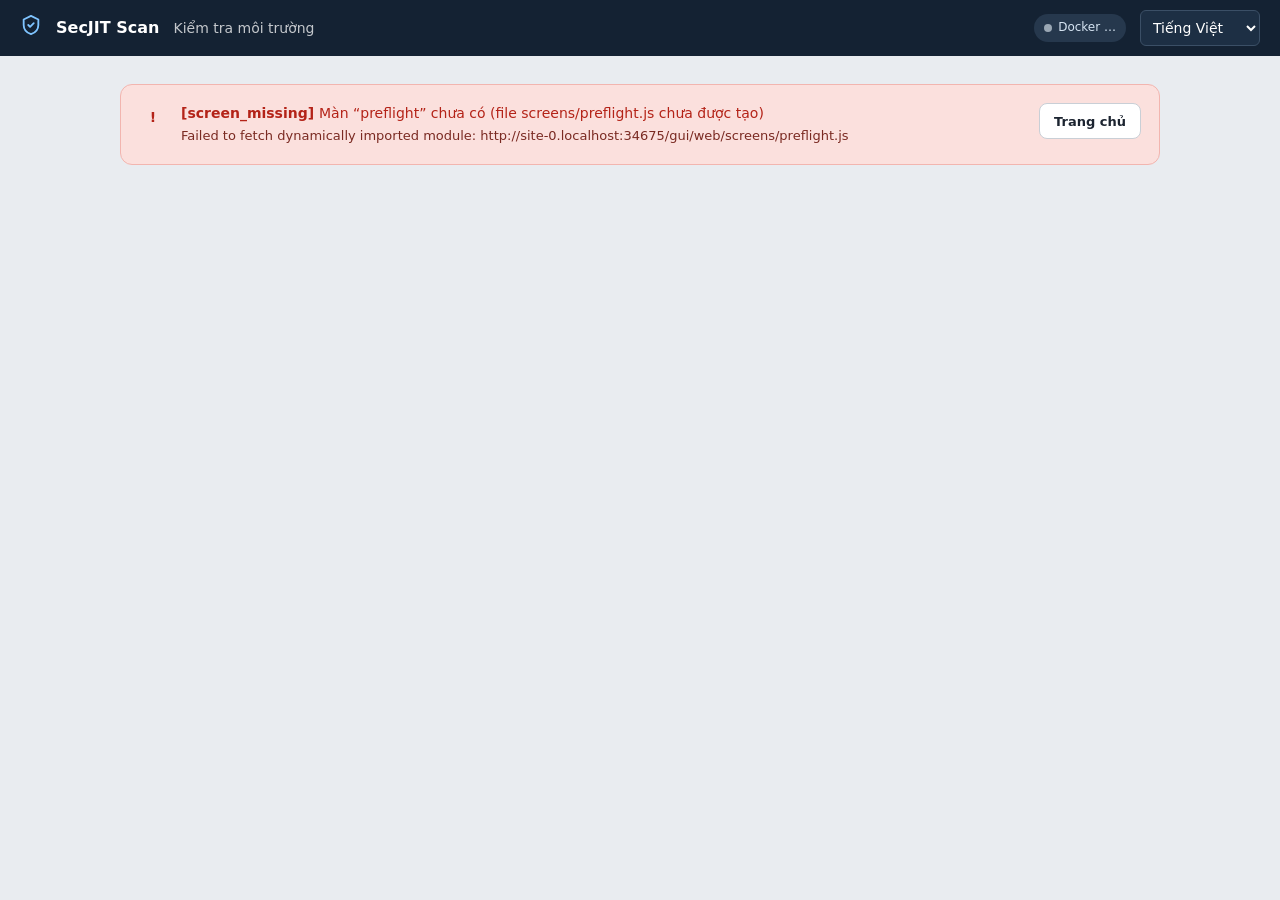
==== gui/web/index.html @ 4e28d6e0 "GUI web: khung app.js (router hash, api(), i18n, component), design token app.css, i18n vi/en - app." ====
<!doctype html>
<html lang="vi">
<head>
<meta charset="utf-8">
<meta name="viewport" content="width=device-width, initial-scale=1">
<title>SecJIT Scan</title>
<link rel="stylesheet" href="app.css">
</head>
<body data-chrome="app">
<a class="skip" href="#main">Bỏ qua điều hướng</a>
<header id="hdr" class="hdr" role="banner">
  <span class="hdr-logo" aria-hidden="true">
    <svg width="22" height="22" viewBox="0 0 24 24" fill="none" stroke="#7FC4FF" stroke-width="2" stroke-linecap="round" stroke-linejoin="round"><path d="M12 2l8 4v6c0 5-3.5 8.5-8 10-4.5-1.5-8-5-8-10V6z"/><path d="M9 12l2 2 4-4"/></svg>
  </span>
  <strong class="hdr-app">SecJIT Scan</strong>
  <span id="hdr-sub" class="hdr-sub"></span>
  <span class="hdr-spacer"></span>
  <a id="hdr-docker" class="chip chip-dark" href="#/preflight" aria-live="polite">Docker …</a>
  <label class="sr-only" for="hdr-lang">Ngôn ngữ</label>
  <select id="hdr-lang" class="hdr-select" aria-label="Ngôn ngữ">
    <option value="vi">Tiếng Việt</option>
    <option value="en">English</option>
  </select>
</header>
<div id="stepper-slot"></div>
<div id="shell" class="shell">
  <nav id="nav" class="nav" aria-label="Điều hướng chính"></nav>
  <main id="main" class="main" tabindex="-1"></main>
</div>
<div id="toasts" class="toasts" aria-live="polite" aria-atomic="false"></div>
<div id="dialogs"></div>
<script type="module" src="app.js"></script>
</body>
</html>
---- gui/web/app.css ----
/* SecJIT Scan — design token + component (CONTRACTS §10). Không CDN, không tải font từ mạng. */
:root {
  --bg: #E9ECF0;
  --surface: #FFFFFF;
  --surface-2: #F4F6F8;
  --line: #D9DEE4;
  --line-soft: #EEF1F4;
  --text: #1C2430;
  --text-2: #4A5663;
  --text-3: #6B7683;
  --header: #142233;
  --nav: #1B2A3B;
  --nav-active: #26384D;
  --accent: #1F5F8B;
  --accent-hover: #174868;
  --accent-soft: #E3EEF6;
  --ok: #1B7F4D;      --ok-bg: #DDF3E6;
  --fix: #A1540A;     --fix-bg: #FDEBD3;
  --bad: #B42318;     --bad-bg: #FBE0DD;
  --warn: #7A5B00;    --warn-bg: #FFF3C4;
  --gold-bg: #FBE7B2; --gold-fg: #6B4E00;
  --silver-bg: #E3E7EC; --silver-fg: #3B4654;
  --cand-bg: #EEF1F4; --cand-fg: #4A5663;
  --radius: 12px;
  --radius-s: 8px;
  --font: "IBM Plex Sans", system-ui, "Segoe UI", Roboto, sans-serif;
  --mono: "IBM Plex Mono", Consolas, "Cascadia Mono", monospace;
  --touch: 44px;
  --shadow: 0 1px 2px rgba(20, 34, 51, .06), 0 4px 16px rgba(20, 34, 51, .06);
}
* { box-sizing: border-box; }
html, body { margin: 0; height: 100%; }
body {
  background: var(--bg); color: var(--text); font: 14px/1.45 var(--font);
  display: flex; flex-direction: column; min-height: 100vh;
}
a { color: var(--accent); }
a:hover { color: var(--accent-hover); }
code, .mono { font-family: var(--mono); font-size: 13px; }
h1 { margin: 0 0 6px; font-size: 24px; font-weight: 600; }
h2 { margin: 0 0 8px; font-size: 18px; font-weight: 600; }
h3 { margin: 0 0 6px; font-size: 15px; font-weight: 600; }
p { margin: 0 0 8px; }
.lead { color: var(--text-2); margin: 0 0 20px; }
.muted { color: var(--text-3); }
.small { font-size: 13px; }
.sr-only { position: absolute; width: 1px; height: 1px; overflow: hidden; clip: rect(0 0 0 0); white-space: nowrap; }
.skip { position: absolute; left: -999px; top: 8px; background: #fff; padding: 8px 12px; z-index: 100; }
.skip:focus { left: 8px; }
:focus-visible { outline: 3px solid #7FC4FF; outline-offset: 2px; }

/* ---- header ---- */
.hdr {
  height: 56px; display: flex; align-items: center; gap: 14px; padding: 0 20px;
  background: var(--header); color: #fff; flex: none;
}
.hdr-app { font-size: 16px; }
.hdr-sub { opacity: .75; }
.hdr-spacer { flex: 1; }
.hdr-select {
  height: 36px; border-radius: 6px; border: 1px solid #3B4F66; background: #1D2F44; color: #fff; padding: 0 8px;
  font: inherit; min-width: 120px;
}
.chip {
  display: inline-flex; align-items: center; gap: 6px; height: 28px; padding: 0 10px; border-radius: 999px;
  font-size: 12px; font-weight: 500; text-decoration: none; white-space: nowrap;
}
.chip-dark { background: #26384D; color: #D6E4F2; }
.chip .dot { width: 8px; height: 8px; border-radius: 50%; background: #9AA7B4; }
.chip .dot.ok { background: #4FD18B; }
.chip .dot.bad { background: #FF7B6B; }
.chip .dot.warn { background: #FFD266; }

/* ---- shell ---- */
.shell { display: flex; flex: 1; min-height: 0; }
.nav { width: 220px; flex: none; background: var(--nav); color: #D6E4F2; padding: 14px 10px; display: flex; flex-direction: column; gap: 4px; }
.nav a {
  display: flex; align-items: center; gap: 10px; min-height: var(--touch); padding: 0 12px; border-radius: 8px;
  color: #D6E4F2; text-decoration: none; font-weight: 500;
}
.nav a:hover { background: rgba(255,255,255,.06); color: #fff; }
.nav a.active { background: var(--nav-active); color: #fff; }
.nav .nav-sep { height: 1px; background: rgba(255,255,255,.1); margin: 8px 4px; }
.nav .nav-foot { margin-top: auto; font-size: 12px; opacity: .6; padding: 8px 12px; }
body[data-chrome="wizard"] .nav, body[data-chrome="bare"] .nav { display: none; }
.main { flex: 1; min-width: 0; padding: 28px 32px 48px; overflow: auto; }
.page { max-width: 1040px; margin: 0 auto; }
.page-narrow { max-width: 860px; margin: 0 auto; }
.grid-2 { display: grid; grid-template-columns: 300px 1fr; gap: 20px; align-items: start; }
.stack { display: flex; flex-direction: column; gap: 16px; }
.row { display: flex; align-items: center; gap: 12px; flex-wrap: wrap; }
.row.between { justify-content: space-between; }
.row.end { justify-content: flex-end; }
.gap-s { gap: 8px; }

/* ---- buttons ---- */
.btn {
  display: inline-flex; align-items: center; justify-content: center; gap: 8px; min-height: var(--touch);
  padding: 0 18px; border-radius: var(--radius-s); border: 1px solid #C9CFD6; background: #fff; color: var(--text);
  font: 600 14px var(--font); cursor: pointer; text-decoration: none; white-space: nowrap;
}
.btn:hover { background: var(--surface-2); }
.btn.primary { background: var(--accent); border-color: var(--accent); color: #fff; }
.btn.primary:hover { background: var(--accent-hover); }
.btn.danger { background: var(--bad); border-color: var(--bad); color: #fff; }
.btn.danger:hover { background: #8E1B12; }
.btn.ghost { background: transparent; border-color: transparent; color: var(--accent); }
.btn.ghost:hover { background: var(--accent-soft); }
.btn.small { min-height: 36px; padding: 0 14px; font-size: 13px; }
.btn.icon { width: var(--touch); padding: 0; }
.btn[disabled], .btn[aria-disabled="true"] { opacity: .45; cursor: not-allowed; pointer-events: none; }
.btn .spin { width: 14px; height: 14px; border: 2px solid currentColor; border-right-color: transparent; border-radius: 50%; animation: spin .8s linear infinite; }
@keyframes spin { to { transform: rotate(360deg); } }

/* ---- card ---- */
.card { background: var(--surface); border: 1px solid var(--line); border-radius: var(--radius); box-shadow: var(--shadow); }
.card-h { padding: 14px 18px; border-bottom: 1px solid var(--line-soft); display: flex; align-items: center; gap: 12px; }
.card-h h2, .card-h h3 { margin: 0; flex: 1; }
.card-b { padding: 16px 18px; }
.card-f { padding: 12px 18px; border-top: 1px solid var(--line-soft); display: flex; gap: 10px; align-items: center; flex-wrap: wrap; }
.card-list .item { display: flex; align-items: flex-start; gap: 14px; padding: 14px 18px; border-top: 1px solid var(--line-soft); }
.card-list .item:first-child { border-top: 0; }
.item .grow { flex: 1; min-width: 0; }
.item .detail { color: var(--text-3); font-size: 13px; margin-top: 2px; }

/* ---- marks & badges ---- */
.mark { width: 28px; height: 28px; border-radius: 50%; display: inline-flex; align-items: center; justify-content: center; flex: none; font-weight: 700; font-size: 14px; }
.mark.ok { background: var(--ok-bg); color: var(--ok); }
.mark.fix { background: var(--fix-bg); color: var(--fix); }
.mark.bad { background: var(--bad-bg); color: var(--bad); }
.mark.warn { background: var(--warn-bg); color: var(--warn); }
.mark.pending { background: var(--surface-2); color: var(--text-3); }
.badge { display: inline-flex; align-items: center; gap: 4px; font-size: 12px; font-weight: 600; padding: 2px 9px; border-radius: 999px; background: var(--cand-bg); color: var(--cand-fg); white-space: nowrap; }
.badge.gold { background: var(--gold-bg); color: var(--gold-fg); }
.badge.silver { background: var(--silver-bg); color: var(--silver-fg); }
.badge.candidate { background: var(--cand-bg); color: var(--cand-fg); }
.badge.verified-clean { background: var(--ok-bg); color: var(--ok); }
.badge.cheap-clean { background: var(--surface-2); color: var(--text-2); }
.badge.ok, .badge.done { background: var(--ok-bg); color: var(--ok); }
.badge.running { background: var(--accent-soft); color: var(--accent); }
.badge.interrupted, .badge.stopped { background: var(--fix-bg); color: var(--fix); }
.badge.failed, .badge.bad, .badge.infra_error { background: var(--bad-bg); color: var(--bad); }
.badge.warn { background: var(--warn-bg); color: var(--warn); }
.tag { font-size: 12px; padding: 2px 8px; border-radius: 999px; background: var(--line-soft); color: var(--text-2); }

/* ---- notice boxes ---- */
.notice { display: flex; gap: 12px; align-items: flex-start; padding: 12px 14px; border-radius: var(--radius-s); border: 1px solid; }
.notice.info { background: var(--accent-soft); border-color: #BBD3E6; color: #173F5C; }
.notice.ok { background: var(--ok-bg); border-color: #A9DEC0; color: #0F5A35; }
.notice.warn { background: var(--warn-bg); border-color: #E9D27A; color: var(--warn); }
.notice.fix { background: var(--fix-bg); border-color: #F2C79A; color: var(--fix); }
.notice.bad { background: var(--bad-bg); border-color: #F2B5AF; color: var(--bad); }
.notice .grow { flex: 1; }
.banner { border-radius: 0; margin: -28px -32px 24px; padding: 12px 32px; }
.errorbox { padding: 18px; border-radius: var(--radius); background: var(--bad-bg); border: 1px solid #F2B5AF; color: var(--bad); display: flex; gap: 14px; align-items: flex-start; }
.errorbox .grow { flex: 1; }
.errorbox .hint { color: #7A2A22; font-size: 13px; margin-top: 4px; }
.empty { text-align: center; padding: 48px 24px; color: var(--text-2); }
.empty .ico { font-size: 36px; margin-bottom: 8px; }

/* ---- skeleton ---- */
.skel { height: 14px; border-radius: 6px; background: linear-gradient(90deg, #E3E7EC 25%, #F1F3F6 50%, #E3E7EC 75%); background-size: 200% 100%; animation: shimmer 1.2s infinite; }
.skel.lg { height: 22px; }
.skel.circle { width: 28px; height: 28px; border-radius: 50%; }
@keyframes shimmer { from { background-position: 200% 0; } to { background-position: -200% 0; } }
.skel-rows .item { align-items: center; }

/* ---- forms ---- */
label.field { display: block; margin-bottom: 14px; }
label.field > span, .field-label { display: block; font-weight: 600; margin-bottom: 6px; }
.input, select.input, textarea.input {
  width: 100%; min-height: var(--touch); padding: 0 12px; border: 1px solid #C9CFD6; border-radius: var(--radius-s);
  font: inherit; color: var(--text); background: #fff;
}
textarea.input { padding: 10px 12px; min-height: 88px; resize: vertical; }
.input:disabled { background: var(--surface-2); color: var(--text-3); }
.input.invalid { border-color: var(--bad); }
.input.mono { font-family: var(--mono); }
.inline { display: flex; gap: 10px; align-items: center; }
.inline .input { flex: 1; }
.help { color: var(--text-3); font-size: 13px; margin-top: 4px; }
.err { color: var(--bad); font-size: 13px; margin-top: 4px; }
.warnmsg { color: var(--warn); font-size: 13px; margin-top: 4px; }
.check { display: flex; align-items: center; gap: 10px; min-height: var(--touch); cursor: pointer; }
.check input { width: 20px; height: 20px; accent-color: var(--accent); margin: 0; }
.radio-list { display: flex; flex-direction: column; gap: 6px; }
.radio-row { display: grid; grid-template-columns: 24px 190px 1fr; gap: 12px; align-items: center; min-height: var(--touch); padding: 6px 10px; border-radius: var(--radius-s); border: 1px solid transparent; }
.radio-row.active { background: var(--accent-soft); border-color: #BBD3E6; }
.radio-row input[type="radio"] { width: 20px; height: 20px; accent-color: var(--accent); margin: 0; }
.radio-row .opts { display: flex; gap: 8px; align-items: center; flex-wrap: wrap; }
.radio-row .opts .input { width: 160px; }
input[type="range"] { width: 100%; accent-color: var(--accent); height: var(--touch); }
.range-row { display: grid; grid-template-columns: 1fr 56px; gap: 12px; align-items: center; }
.range-val { font: 600 18px var(--mono); text-align: right; }
details.fold { border: 1px solid var(--line); border-radius: var(--radius-s); background: var(--surface); }
details.fold > summary { padding: 12px 16px; cursor: pointer; font-weight: 600; min-height: var(--touch); display: flex; align-items: center; gap: 8px; list-style: none; }
details.fold > summary::before { content: "▸"; color: var(--text-3); }
details.fold[open] > summary::before { content: "▾"; }
details.fold > .fold-b { padding: 4px 16px 16px; border-top: 1px solid var(--line-soft); }
.kv { display: grid; grid-template-columns: 170px 1fr; gap: 6px 16px; }
.kv dt { color: var(--text-2); }
.kv dd { margin: 0; }

/* ---- table ---- */
.tbl-wrap { overflow: auto; }
table.tbl { width: 100%; border-collapse: collapse; }
.tbl th, .tbl td { text-align: left; padding: 10px 12px; border-top: 1px solid var(--line-soft); vertical-align: middle; }
.tbl th { font-weight: 600; color: var(--text-2); border-top: 0; background: var(--surface-2); font-size: 13px; }
.tbl tr:hover td { background: #FAFBFC; }
.tbl td.num, .tbl th.num { text-align: right; font-variant-numeric: tabular-nums; }
.pager { display: flex; gap: 8px; align-items: center; justify-content: flex-end; padding: 10px 12px; border-top: 1px solid var(--line-soft); color: var(--text-2); font-size: 13px; }

/* ---- stepper ---- */
.stepper { background: var(--surface); border-bottom: 1px solid var(--line); padding: 10px 32px; }
.stepper ol { list-style: none; margin: 0 auto; padding: 0; display: flex; gap: 6px; max-width: 1040px; align-items: center; }
.stepper li { display: flex; align-items: center; gap: 8px; color: var(--text-3); font-weight: 500; min-height: 36px; }
.stepper li .num { width: 26px; height: 26px; border-radius: 50%; display: inline-flex; align-items: center; justify-content: center; background: var(--line-soft); color: var(--text-2); font-size: 12px; font-weight: 700; }
.stepper li.done .num { background: var(--ok-bg); color: var(--ok); }
.stepper li.current { color: var(--text); }
.stepper li.current .num { background: var(--accent); color: #fff; }
.stepper li + li::before { content: ""; width: 28px; height: 1px; background: var(--line); margin-right: 6px; }
.stepper a { color: inherit; text-decoration: none; display: flex; align-items: center; gap: 8px; }
.wiz-foot { display: flex; justify-content: space-between; align-items: center; gap: 12px; margin-top: 24px; padding-top: 16px; border-top: 1px solid var(--line); }

/* ---- progress ---- */
.prog { height: 8px; border-radius: 999px; background: var(--line-soft); overflow: hidden; }
.prog > i { display: block; height: 100%; background: var(--accent); transition: width .3s; }
.prog.ok > i { background: var(--ok); }
.prog.bad > i { background: var(--bad); }

/* ---- stats tiles ---- */
.tiles { display: grid; grid-template-columns: repeat(auto-fit, minmax(128px, 1fr)); gap: 12px; }
.tile { background: var(--surface-2); border-radius: var(--radius-s); padding: 12px 14px; }
.tile .v { font: 600 22px var(--font); font-variant-numeric: tabular-nums; }
.tile .k { color: var(--text-2); font-size: 13px; }

/* ---- histogram ---- */
.hist { display: flex; align-items: flex-end; gap: 3px; height: 72px; padding: 6px 0 0; }
.hist i { flex: 1; background: #B8CCDD; border-radius: 3px 3px 0 0; min-height: 2px; }
.hist i.sel { background: var(--accent); }
.hist-axis { display: flex; justify-content: space-between; color: var(--text-3); font-size: 11px; }

/* ---- code box ---- */
pre.code { margin: 0; padding: 12px 14px; background: #10202F; color: #DCE6F0; border-radius: var(--radius-s); font: 12.5px/1.5 var(--mono); white-space: pre-wrap; word-break: break-all; max-height: 240px; overflow: auto; }
.tabs { display: flex; gap: 4px; border-bottom: 1px solid var(--line); margin-bottom: 12px; }
.tabs button { min-height: 40px; padding: 0 14px; border: 0; background: transparent; font: 600 14px var(--font); color: var(--text-2); cursor: pointer; border-bottom: 2px solid transparent; }
.tabs button[aria-selected="true"] { color: var(--accent); border-bottom-color: var(--accent); }

/* ---- toast / dialog ---- */
.toasts { position: fixed; right: 20px; bottom: 20px; display: flex; flex-direction: column; gap: 8px; z-index: 60; }
.toast { background: var(--header); color: #fff; padding: 12px 16px; border-radius: var(--radius-s); box-shadow: var(--shadow); max-width: 420px; display: flex; gap: 10px; align-items: center; }
.toast.ok { background: var(--ok); }
.toast.warn { background: var(--warn); }
.toast.bad { background: var(--bad); }
.toast button { background: transparent; border: 0; color: inherit; font: inherit; min-width: 36px; min-height: 36px; cursor: pointer; }
.dlg-back { position: fixed; inset: 0; background: rgba(20, 34, 51, .45); display: flex; align-items: center; justify-content: center; z-index: 50; padding: 20px; }
.dlg { background: #fff; border-radius: var(--radius); width: 100%; max-width: 520px; box-shadow: 0 20px 60px rgba(0,0,0,.3); }
.dlg .card-b { max-height: 60vh; overflow: auto; }
.dlg .card-f { justify-content: flex-end; }

/* ---- misc ---- */
.run-card { display: flex; flex-direction: column; gap: 8px; padding: 14px 18px; border-top: 1px solid var(--line-soft); }
.run-card:first-child { border-top: 0; }
.run-card .title { font-weight: 600; font-size: 15px; display: flex; gap: 10px; align-items: center; flex-wrap: wrap; }
.run-card .meta { color: var(--text-2); font-size: 13px; }
.run-card .badges { display: flex; gap: 6px; flex-wrap: wrap; }
.run-card .actions { display: flex; gap: 8px; flex-wrap: wrap; margin-top: 2px; }
.tool-row td:first-child { width: 44px; }
.dot-list { margin: 6px 0 0; padding-left: 18px; color: var(--text-2); }
.copy-wrap { position: relative; }
.copy-wrap pre.code { padding-right: 120px; }
.copy-wrap .btn { position: absolute; top: 8px; right: 8px; }
@media (max-width: 900px) { .grid-2 { grid-template-columns: 1fr; } .nav { width: 180px; } .main { padding: 20px; } }
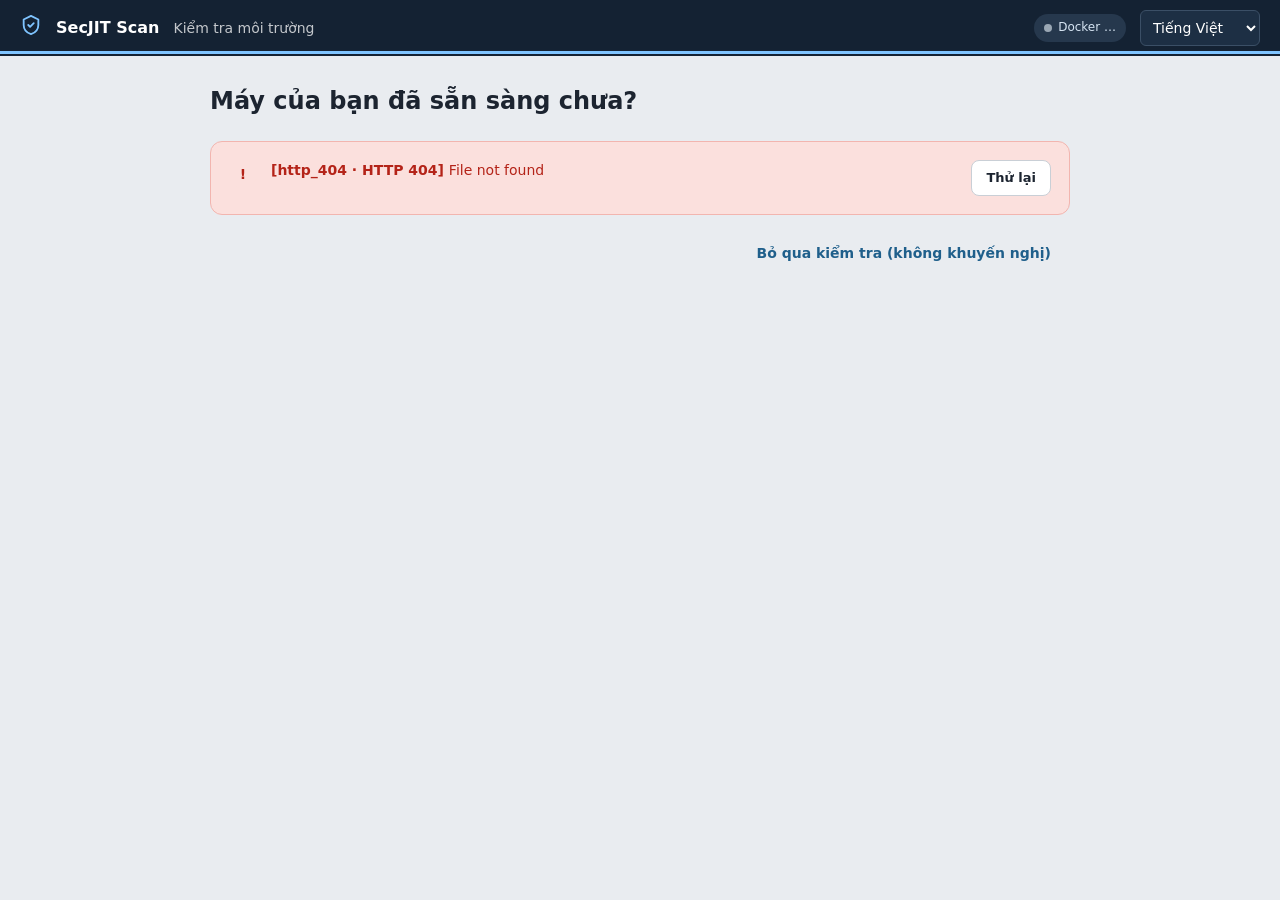
==== commit 5f5a6264: "GUI đợt 2: nối api_real vào A3 (preflight/runner/registry) + A2 (estimate), repo_probe, tích hợp màn" ====
--- a/gui/web/index.html
+++ b/gui/web/index.html
@@ -5,6 +5,7 @@
 <meta name="viewport" content="width=device-width, initial-scale=1">
 <title>SecJIT Scan</title>
 <link rel="stylesheet" href="app.css">
+<link rel="stylesheet" href="screens/screens.css">
 </head>
 <body data-chrome="app">
 <a class="skip" href="#main">Bỏ qua điều hướng</a>
@@ -25,7 +26,7 @@
 <div id="stepper-slot"></div>
 <div id="shell" class="shell">
   <nav id="nav" class="nav" aria-label="Điều hướng chính"></nav>
-  <main id="main" class="main" tabindex="-1"></main>
+  <main id="main" class="app-main" tabindex="-1"></main>
 </div>
 <div id="toasts" class="toasts" aria-live="polite" aria-atomic="false"></div>
 <div id="dialogs"></div>
--- a/gui/web/app.css
+++ b/gui/web/app.css
@@ -83,7 +83,8 @@
 .nav .nav-sep { height: 1px; background: rgba(255,255,255,.1); margin: 8px 4px; }
 .nav .nav-foot { margin-top: auto; font-size: 12px; opacity: .6; padding: 8px 12px; }
 body[data-chrome="wizard"] .nav, body[data-chrome="bare"] .nav { display: none; }
-.main { flex: 1; min-width: 0; padding: 28px 32px 48px; overflow: auto; }
+/* .app-main (không dùng tên .main: màn A5 có `.s-split > .main` riêng) */
+.app-main { flex: 1; min-width: 0; padding: 28px 32px 48px; overflow: auto; }
 .page { max-width: 1040px; margin: 0 auto; }
 .page-narrow { max-width: 860px; margin: 0 auto; }
 .grid-2 { display: grid; grid-template-columns: 300px 1fr; gap: 20px; align-items: start; }
@@ -152,8 +153,8 @@
 .notice.bad { background: var(--bad-bg); border-color: #F2B5AF; color: var(--bad); }
 .notice .grow { flex: 1; }
 .banner { border-radius: 0; margin: -28px -32px 24px; padding: 12px 32px; }
-.errorbox { padding: 18px; border-radius: var(--radius); background: var(--bad-bg); border: 1px solid #F2B5AF; color: var(--bad); display: flex; gap: 14px; align-items: flex-start; }
-.errorbox .grow { flex: 1; }
+.errorbox { padding: 18px; border-radius: var(--radius); background: var(--bad-bg); border: 1px solid #F2B5AF; color: var(--bad); display: flex; gap: 14px; align-items: flex-start; flex-wrap: wrap; min-width: 0; }
+.errorbox .grow { flex: 1 1 220px; min-width: 0; overflow-wrap: anywhere; }
 .errorbox .hint { color: #7A2A22; font-size: 13px; margin-top: 4px; }
 .empty { text-align: center; padding: 48px 24px; color: var(--text-2); }
 .empty .ico { font-size: 36px; margin-bottom: 8px; }
@@ -254,6 +255,12 @@
 .toast.bad { background: var(--bad); }
 .toast button { background: transparent; border: 0; color: inherit; font: inherit; min-width: 36px; min-height: 36px; cursor: pointer; }
 .dlg-back { position: fixed; inset: 0; background: rgba(20, 34, 51, .45); display: flex; align-items: center; justify-content: center; z-index: 50; padding: 20px; }
+dialog.dlg-native { border: 0; padding: 0; background: transparent; max-width: 560px; width: calc(100% - 32px); }
+dialog.dlg-native::backdrop { background: rgba(20, 34, 51, .45); }
+dialog.dlg-native .dlg { max-width: none; }
+.tbl tr.clickable { cursor: pointer; }
+.tbl tr.clickable:focus-visible td { outline: 2px solid #7FC4FF; outline-offset: -2px; }
+.tbl tr.sel td { background: var(--accent-soft); }
 .dlg { background: #fff; border-radius: var(--radius); width: 100%; max-width: 520px; box-shadow: 0 20px 60px rgba(0,0,0,.3); }
 .dlg .card-b { max-height: 60vh; overflow: auto; }
 .dlg .card-f { justify-content: flex-end; }
@@ -270,4 +277,4 @@
 .copy-wrap { position: relative; }
 .copy-wrap pre.code { padding-right: 120px; }
 .copy-wrap .btn { position: absolute; top: 8px; right: 8px; }
-@media (max-width: 900px) { .grid-2 { grid-template-columns: 1fr; } .nav { width: 180px; } .main { padding: 20px; } }
+@media (max-width: 900px) { .grid-2 { grid-template-columns: 1fr; } .nav { width: 180px; } .app-main { padding: 20px; } }
--- a/gui/web/screens/screens.css
+++ b/gui/web/screens/screens.css
@@ -0,0 +1,165 @@
+/* screens.css — CSS riêng của màn 6–10 (A5). A4 import vào index.html. Mọi lớp có tiền tố `s-`.
+   Token màu theo CONTRACTS §10 (tiền tố --s- để không đụng app.css). Không font mạng. */
+:root {
+  --s-bg: #E9ECF0; --s-header: #142233; --s-nav: #1B2A3B; --s-accent: #1F5F8B; --s-accent-dark: #174868;
+  --s-ok: #1B7F4D; --s-ok-text: #14603A; --s-ok-bg: #DDF3E6;
+  --s-fix: #A1540A; --s-fix-bg: #FBE9DB;
+  --s-bad: #B42318; --s-bad-text: #7A1A12; --s-bad-bg: #FBE0DD;
+  --s-warn: #7A5B00; --s-warn-bg: #FFF3C4;
+  --s-gold-bg: #FBE7B2; --s-gold-fg: #6B4E00; --s-silver-bg: #E3E7EC; --s-silver-fg: #3B4654;
+  --s-ink: #1C2430; --s-ink-2: #4A5663; --s-ink-3: #5A6673; --s-line: #D9DEE4; --s-line-2: #EEF1F4;
+  --s-skipped: #5B6B7C; --s-card: #fff;
+  --s-sans: 'IBM Plex Sans', system-ui, -apple-system, 'Segoe UI', sans-serif;
+  --s-mono: 'IBM Plex Mono', Consolas, 'Courier New', monospace;
+}
+
+.s-screen { display: flex; flex-direction: column; gap: 16px; min-width: 0; font-family: var(--s-sans); color: var(--s-ink); font-size: 14px; }
+.s-mono { font-family: var(--s-mono); font-size: 12.5px; }
+.s-muted { color: var(--s-ink-3); }
+.s-small { font-size: 13px; }
+.s-row { display: flex; gap: 12px; align-items: center; flex-wrap: wrap; }
+.s-row > .s-spacer { flex: 1; }
+.s-grid-2 { display: grid; grid-template-columns: repeat(auto-fit, minmax(300px, 1fr)); gap: 16px; }
+.s-head h1 { margin: 0; font-size: 20px; }
+.s-head h1 .s-branch { color: var(--s-ink-3); font-weight: 400; }
+.s-sub { color: var(--s-ink-3); font-size: 13px; }
+.s-stack { display: flex; flex-direction: column; gap: 10px; }
+.s-list { margin: 0; padding-left: 20px; display: flex; flex-direction: column; gap: 6px; }
+.s-kv { display: flex; justify-content: space-between; gap: 12px; padding: 4px 0; border-bottom: 1px solid var(--s-line-2); }
+.s-kv-k { color: var(--s-ink-2); }
+.s-kv-v { text-align: right; }
+.s-note { background: #F2F7FB; border: 1px solid #B9D3E8; border-radius: 10px; padding: 12px 14px; font-size: 13px; line-height: 1.55; color: var(--s-ink); }
+.s-note.warn { background: var(--s-warn-bg); border-color: #E2C96A; }
+.s-note.ok { background: var(--s-ok-bg); border-color: #9BD5B4; }
+
+/* tag / pill */
+.s-tag { display: inline-block; font-size: 12px; font-weight: 600; padding: 2px 8px; border-radius: 999px; background: var(--s-line-2); color: var(--s-ink-2); white-space: nowrap; }
+.s-tag.st-ok { background: var(--s-ok-bg); color: var(--s-ok-text); }
+.s-tag.st-bad { background: var(--s-bad-bg); color: var(--s-bad-text); }
+.s-tag.st-warn { background: var(--s-warn-bg); color: var(--s-warn); }
+.s-tag.st-infra { background: var(--s-fix-bg); color: #7A3F06; }
+.s-tag.st-skipped { background: var(--s-line-2); color: var(--s-skipped); }
+.s-tag.st-accent { background: #DCEAF5; color: var(--s-accent-dark); }
+.s-tag.st-muted { background: var(--s-line-2); color: var(--s-ink-2); }
+.s-tag.gold { background: var(--s-gold-bg); color: var(--s-gold-fg); }
+.s-tag.silver { background: var(--s-silver-bg); color: var(--s-silver-fg); }
+
+/* banner */
+.s-banner { display: flex; gap: 14px; align-items: center; justify-content: space-between; flex-wrap: wrap; padding: 12px 16px; border-radius: 10px; border: 1px solid; font-size: 13.5px; line-height: 1.5; }
+.s-banner-text { display: flex; flex-direction: column; gap: 2px; min-width: 0; }
+.s-banner-actions { display: flex; gap: 8px; flex-wrap: wrap; }
+.s-banner.ok { background: var(--s-ok-bg); border-color: #9BD5B4; color: var(--s-ok-text); }
+.s-banner.warn { background: var(--s-warn-bg); border-color: #E2C96A; color: var(--s-warn); }
+.s-banner.bad { background: var(--s-bad-bg); border-color: #E7A49C; color: var(--s-bad-text); }
+.s-banner.info { background: #F2F7FB; border-color: #B9D3E8; color: var(--s-ink); }
+.s-banner code { font-family: var(--s-mono); font-size: 12px; }
+
+/* thanh tiến độ / phân đoạn */
+.s-bar { height: 12px; border-radius: 999px; background: var(--s-silver-bg); overflow: hidden; display: flex; gap: 2px; }
+.s-bar span { display: block; height: 100%; }
+.s-segbar { border-radius: 999px; background: var(--s-silver-bg); overflow: hidden; display: flex; gap: 2px; }
+.s-segbar span { display: block; height: 100%; }
+.s-segbar-wrap { display: flex; flex-direction: column; gap: 8px; }
+.s-legend { display: flex; gap: 16px; flex-wrap: wrap; font-size: 13px; color: var(--s-ink-2); }
+.s-legend i { display: inline-block; width: 10px; height: 10px; border-radius: 2px; margin-right: 6px; vertical-align: -1px; }
+.seg-accent { background: var(--s-accent); } .seg-accent2 { background: #3A7FB5; } .seg-accent3 { background: #6FA6D3; }
+.seg-ok { background: var(--s-ok); } .seg-bad { background: var(--s-bad); } .seg-warn { background: #C9A227; }
+.seg-infra { background: var(--s-fix); } .seg-skipped { background: var(--s-skipped); } .seg-muted { background: #B5BFC9; }
+.seg-gold { background: #E0B33D; } .seg-silver { background: #8A98A8; } .seg-candidate { background: #B5BFC9; }
+
+.s-phase { display: flex; flex-direction: column; gap: 6px; }
+.s-phase-head { display: flex; justify-content: space-between; gap: 12px; flex-wrap: wrap; }
+.s-workers { display: flex; gap: 20px; flex-wrap: wrap; color: var(--s-ink-2); font-size: 13px; }
+
+/* phễu */
+.s-funnel { display: flex; flex-direction: column; gap: 8px; }
+.s-funnel-row { display: grid; grid-template-columns: 220px 1fr 90px; gap: 12px; align-items: center; font-size: 13.5px; }
+.s-funnel-row .s-bar { height: 14px; }
+.s-funnel-row.sub { padding-left: 18px; }
+.s-funnel-row.sub .lbl { color: var(--s-ink-2); }
+.s-funnel-row .val { text-align: right; }
+
+/* log */
+.s-log { background: var(--s-header); color: #C9D7E6; border-radius: 10px; padding: 12px 14px; font-family: var(--s-mono); font-size: 12.5px; line-height: 1.65; height: 220px; overflow: auto; white-space: pre-wrap; word-break: break-word; }
+.s-log .err { color: #FFB4AB; }
+.s-log .warn { color: #F5D77A; }
+.s-log .ok { color: #9BE3B9; }
+.s-log .dim { color: #7F93A8; }
+
+/* tabs */
+.s-tabs { display: flex; gap: 4px; border-bottom: 1px solid var(--s-line); flex-wrap: wrap; }
+.s-tab { display: inline-flex; align-items: center; gap: 6px; min-height: 44px; padding: 0 16px; color: var(--s-ink-2); border: 0; border-bottom: 2px solid transparent; background: none; font: 600 14px var(--s-sans); cursor: pointer; }
+.s-tab.on { color: var(--s-accent); border-color: var(--s-accent); }
+.s-tab:focus-visible { outline: 3px solid var(--s-accent); outline-offset: -3px; }
+
+/* form */
+.s-field { display: flex; flex-direction: column; gap: 4px; min-width: 0; }
+.s-field label { font-size: 13px; font-weight: 600; color: var(--s-ink-2); }
+.s-field small { color: var(--s-ink-3); font-size: 12px; }
+.s-select, .s-input, .s-textarea { min-height: 44px; border-radius: 8px; border: 1px solid #C9CFD6; padding: 0 10px; background: #fff; font: 14px var(--s-sans); color: var(--s-ink); }
+.s-textarea { padding: 10px; min-height: 72px; resize: vertical; }
+.s-select:focus-visible, .s-input:focus-visible, .s-textarea:focus-visible { outline: 3px solid var(--s-accent); outline-offset: 1px; }
+.s-filters { display: flex; gap: 10px; flex-wrap: wrap; align-items: flex-end; }
+.s-filters .s-field { flex: 1 1 140px; }
+.s-filters .s-field.grow { flex: 3 1 220px; }
+.s-check { display: inline-flex; align-items: center; gap: 8px; min-height: 44px; cursor: pointer; }
+.s-check input { width: 20px; height: 20px; }
+.s-radio-group { display: flex; gap: 16px; flex-wrap: wrap; }
+
+/* findings + panel */
+.s-split { display: flex; gap: 16px; flex-wrap: wrap; align-items: flex-start; }
+.s-split > .main { flex: 4 1 600px; min-width: 0; }
+.s-split > .side { flex: 1 1 260px; min-width: 0; position: sticky; top: 8px; }
+.s-split > .side .s-mono { word-break: break-all; white-space: normal; }
+.s-split > .side .s-diff .ln, .s-split > .side .s-diff .ln span { white-space: pre; word-break: normal; }
+.s-table-card { padding: 6px 4px; }
+.s-table-card .sh-table td { padding: 7px 8px; font-size: 13px; }
+.s-table-card .sh-table th { padding: 7px 8px; }
+.s-table-card .s-ellipsis { max-width: 180px; font-size: 12px; }
+.s-table-card .sh-badge { font-size: 11.5px; padding: 2px 7px; }
+.s-table-card .s-tools .s-tag { font-size: 11px; padding: 1px 6px; }
+.s-diff { font-family: var(--s-mono); font-size: 12.5px; line-height: 1.6; background: #F6F8FA; border-radius: 8px; padding: 8px 0; overflow-x: auto; }
+.s-diff .ln { display: flex; gap: 10px; padding: 0 12px; white-space: pre; }
+.s-diff .ln .n { color: var(--s-ink-3); min-width: 36px; text-align: right; user-select: none; }
+.s-diff .ln .k { min-width: 10px; color: var(--s-ink-3); user-select: none; }
+.s-diff .ln.add { background: var(--s-ok-bg); }
+.s-diff .ln.del { background: var(--s-bad-bg); text-decoration: line-through; color: var(--s-ink-2); }
+.s-diff .ln.flag { background: var(--s-gold-bg); font-weight: 600; }
+.s-diff .ln.flag .k { color: var(--s-gold-fg); }
+.s-toolmsg { display: flex; flex-direction: column; gap: 4px; padding: 8px 0; border-bottom: 1px solid var(--s-line-2); font-size: 13px; }
+.s-toolmsg .hd { display: flex; gap: 8px; align-items: center; flex-wrap: wrap; }
+.s-provenance { font-size: 12.5px; color: var(--s-ink-2); line-height: 1.6; border-top: 1px solid var(--s-line-2); padding-top: 10px; }
+.s-tools { display: inline-flex; gap: 4px; flex-wrap: wrap; }
+.s-tools .s-tag { font-weight: 500; }
+.s-ellipsis { overflow: hidden; text-overflow: ellipsis; white-space: nowrap; max-width: 220px; display: inline-block; vertical-align: bottom; }
+
+/* kamei gập */
+.s-kamei summary { cursor: pointer; color: var(--s-accent); font-weight: 600; font-size: 12.5px; min-height: 44px; display: flex; align-items: center; white-space: nowrap; }
+.s-kamei .s-mono { color: var(--s-ink-2); }
+
+/* review */
+.s-review-code { font-family: var(--s-mono); font-size: 13px; line-height: 1.65; background: #F6F8FA; border-radius: 8px; padding: 10px 0; overflow-x: auto; }
+.s-review-code .ln { display: flex; gap: 12px; padding: 0 14px; white-space: pre; }
+.s-review-code .ln .n { color: var(--s-ink-3); min-width: 36px; text-align: right; user-select: none; }
+.s-review-code .ln.flag { background: var(--s-gold-bg); font-weight: 600; }
+.s-verdicts { display: flex; gap: 10px; flex-wrap: wrap; }
+.s-kbd { display: inline-block; font-family: var(--s-mono); font-size: 11px; border: 1px solid #C9CFD6; border-bottom-width: 2px; border-radius: 4px; padding: 0 5px; background: #F6F8FA; color: var(--s-ink-2); }
+.s-blind { background: #F2F7FB; border: 1px dashed #B9D3E8; border-radius: 8px; padding: 8px 12px; font-size: 12.5px; color: var(--s-ink-2); }
+.s-steps { display: flex; gap: 8px; flex-wrap: wrap; align-items: center; font-size: 13px; color: var(--s-ink-3); }
+.s-steps .step { display: inline-flex; align-items: center; gap: 6px; padding: 4px 10px; border-radius: 999px; background: var(--s-line-2); }
+.s-steps .step.on { background: var(--s-accent); color: #fff; font-weight: 600; }
+.s-steps .step.done { background: var(--s-ok-bg); color: var(--s-ok-text); }
+.s-big { font-size: 28px; font-weight: 700; }
+
+/* settings storage */
+.s-storage-safety.safe { color: var(--s-ok-text); }
+.s-storage-safety.slow, .s-storage-safety.rebuild { color: var(--s-warn); }
+.s-storage-safety.forbidden { color: var(--s-bad-text); }
+tr.s-forbidden td { background: #FFF5F4; }
+.s-preview { border-color: #B9D3E8; background: #F2F7FB; }
+
+@media (max-width: 720px) {
+  .s-funnel-row { grid-template-columns: 1fr; gap: 4px; }
+  .s-funnel-row .val { text-align: left; }
+  .s-split > .side { position: static; }
+}
